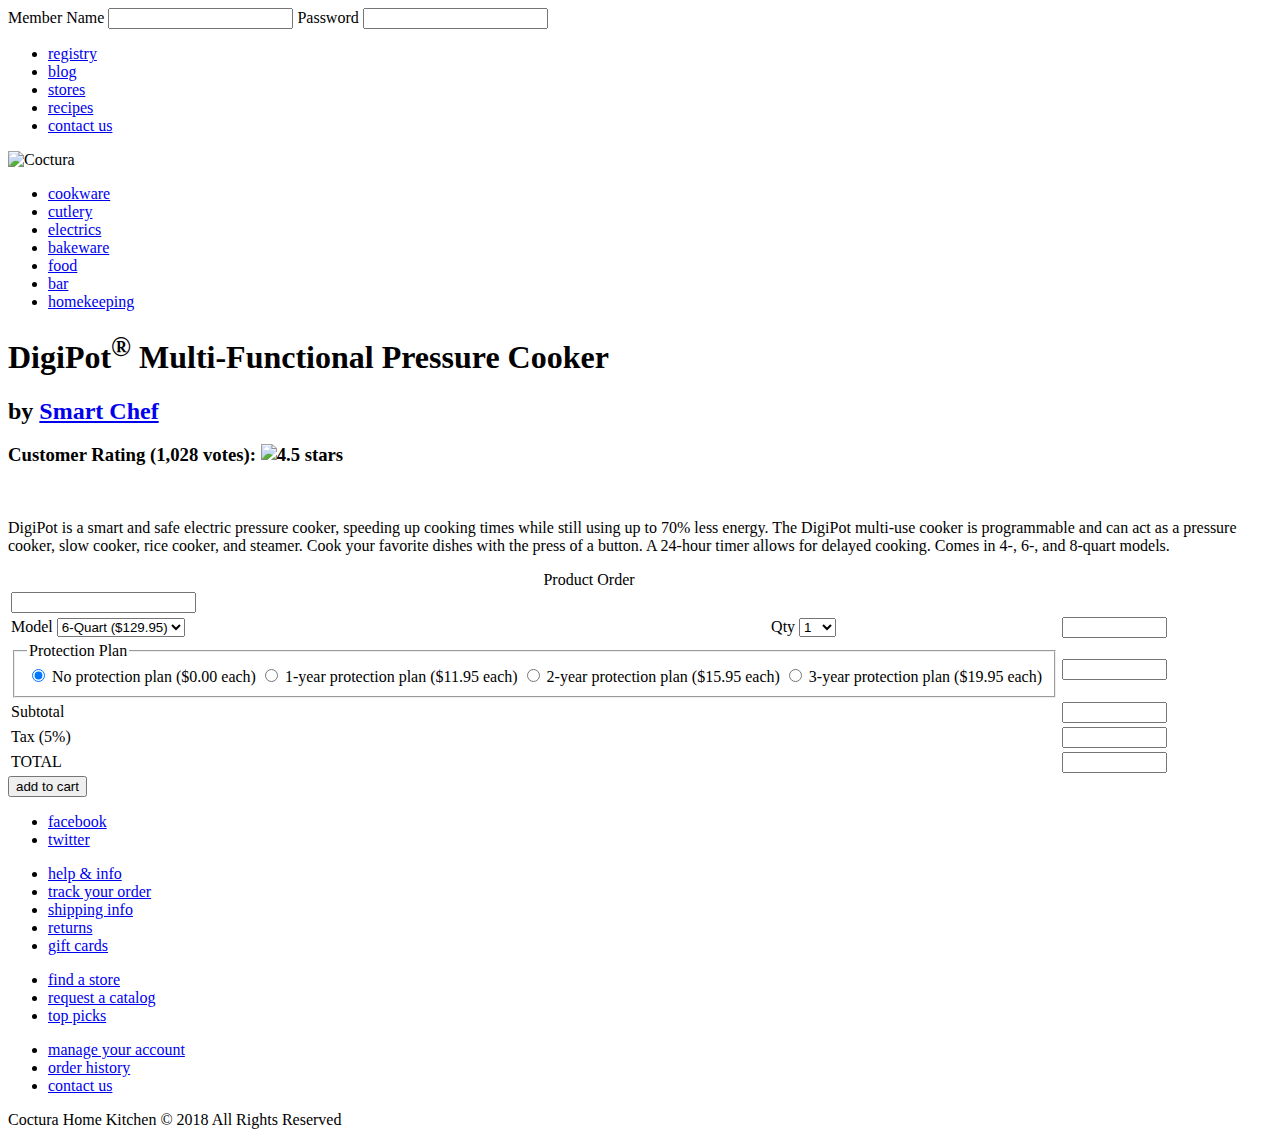
==== index.html @ f90925cf "Update index.html" ====
<!DOCTYPE html>
<html lang="en">
	<head>
		<!--
    New Perspectives on HTML5, CSS3 and JavaScript 6th Edition


   -->

		<title>Coctura Orders</title>
		<meta charset="utf-8" />
		<link href="css/co_base.css" rel="stylesheet" />
		<link href="css/co_layout1.css" rel="stylesheet" />
		<script src="js/co_order.js" async></script>
	</head>

	<body>
		<header>
			<section>
				<form id="memberForm" method="post" action="">
					<label for="username">Member Name</label>
					<input id="username" name="user" type="text" />
					<label for="password">Password</label>
					<input type="password" id="password" name="pwd" />
				</form>
			</section>
			<nav id="toptop">
				<ul>
					<li><a href="#">registry</a></li>
					<li><a href="#">blog</a></li>
					<li><a href="#">stores</a></li>
					<li><a href="#">recipes</a></li>
					<li><a href="#">contact us</a></li>
				</ul>
			</nav>
			<img src="img/co_logo.png" alt="Coctura" />
			<nav id="bottomtop">
				<ul>
					<li><a href="#">cookware</a></li>
					<li><a href="#">cutlery</a></li>
					<li><a href="#">electrics</a></li>
					<li><a href="#">bakeware</a></li>
					<li><a href="#">food</a></li>
					<li><a href="#">bar</a></li>
					<li><a href="#">homekeeping</a></li>
				</ul>
			</nav>
		</header>
		<section id="summary">
			<h1>DigiPot<sup>&reg;</sup> Multi-Functional Pressure Cooker</h1>
			<h2>by <a href="#">Smart Chef</a></h2>
			<h3>
				Customer Rating (1,028 votes):
				<img src="img/co_stars.png" alt="4.5 stars" />
			</h3>
			<img src="img/co_cooker.png" alt="" />
			<p>
				DigiPot is a smart and safe electric pressure cooker, speeding up
				cooking times while still using up to 70% less energy. The DigiPot
				multi-use cooker is programmable and can act as a pressure cooker, slow
				cooker, rice cooker, and steamer. Cook your favorite dishes with the
				press of a button. A 24-hour timer allows for delayed cooking. Comes in
				4-, 6-, and 8-quart models.
			</p>
		</section>

		<section id="orderSection">
			<form id="orderForm" name="orderForm" method="get" action="payment.html">
				<table id="orderTable">
					<caption>
						Product Order
					</caption>
					<tr>
						<td colspan="3">
							<input type="text" id="orderDate" name="orderDate" readonly />
						</td>
					</tr>
					<tr>
						<td>
							<label for="model">Model</label>
							<select name="model" id="model">
								<option value="89.95">4-Quart ($89.95)</option>
								<option value="129.95" selected>6-Quart ($129.95)</option>
								<option value="159.95">8-Quart ($159.95)</option>
							</select>
							<input type="hidden" id="modelName" name="modelName" />
						</td>
						<td class="rightA">
							<label for="qty">Qty</label>
							<select name="qty" id="qty">
								<option value="1" selected>1</option>
								<option value="2">2</option
								><option value="3">3</option>
								<option value="4">4</option
								><option value="5">5</option
								><option value="6">6</option>
								<option value="7">7</option
								><option value="8">8</option
								><option value="9">9</option>
								<option value="10">10</option>
							</select>
						</td>
						<td>
							<input
								type="text"
								name="initialCost"
								id="initialCost"
								size="10"
								readonly
							/>
						</td>
					</tr>
					<tr>
						<td colspan="2">
							<fieldset>
								<legend>Protection Plan</legend>
								<label
									><input
										type="radio"
										id="plan_0"
										name="protection"
										value="0"
										checked
									/>
									No protection plan ($0.00 each)</label
								>
								<label
									><input
										type="radio"
										id="plan_1"
										name="protection"
										value="11.95"
									/>
									1-year protection plan ($11.95 each)</label
								>
								<label
									><input
										type="radio"
										id="plan_2"
										name="protection"
										value="15.95"
									/>
									2-year protection plan ($15.95 each)</label
								>
								<label
									><input
										type="radio"
										id="plan_3"
										name="protection"
										value="19.95"
									/>
									3-year protection plan ($19.95 each)</label
								>
							</fieldset>
							<input type="hidden" id="protectionName" name="protectionName" />
						</td>
						<td>
							<input
								type="text"
								name="protectionCost"
								id="protectionCost"
								size="10"
								readonly
							/>
						</td>
					</tr>
					<tr>
						<td colspan="2" class="rightA">Subtotal</td>
						<td class="outcell">
							<input
								type="text"
								name="subtotal"
								id="subtotal"
								size="10"
								readonly
							/>
						</td>
					</tr>

					<tr>
						<td colspan="2" class="rightA">Tax (5%)</td>
						<td>
							<input
								type="text"
								name="salesTax"
								id="salesTax"
								size="10"
								readonly
							/>
						</td>
					</tr>

					<tr>
						<td colspan="2" class="rightA">TOTAL</td>
						<td>
							<input
								type="text"
								name="totalCost"
								id="totalCost"
								size="10"
								readonly
							/>
						</td>
					</tr>
				</table>

				<input type="submit" id="buttonAdd" value="add to cart" />
			</form>
		</section>
		<footer>
			<nav id="bottom">
				<ul>
					<li>
						<a href="#"
							><img id="fbicon" src="img/co_fbicon.png" alt="" />facebook</a
						>
					</li>
					<li>
						<a href="#"
							><img
								id="twittericon"
								src="img/co_twittericon.png"
								alt=""
							/>twitter</a
						>
					</li>
				</ul>
				<ul>
					<li><a href="#">help &amp; info</a></li>
					<li><a href="#">track your order</a></li>
					<li><a href="#">shipping info</a></li>
					<li><a href="#">returns</a></li>
					<li><a href="#">gift cards</a></li>
				</ul>
				<ul>
					<li><a href="#">find a store</a></li>
					<li><a href="#">request a catalog</a></li>
					<li><a href="#">top picks</a></li>
				</ul>
				<ul>
					<li><a href="#">manage your account</a></li>
					<li><a href="#">order history</a></li>
					<li><a href="#">contact us</a></li>
				</ul>
			</nav>
			<p>Coctura Home Kitchen &copy; 2018 All Rights Reserved</p>
		</footer>
	</body>
</html>
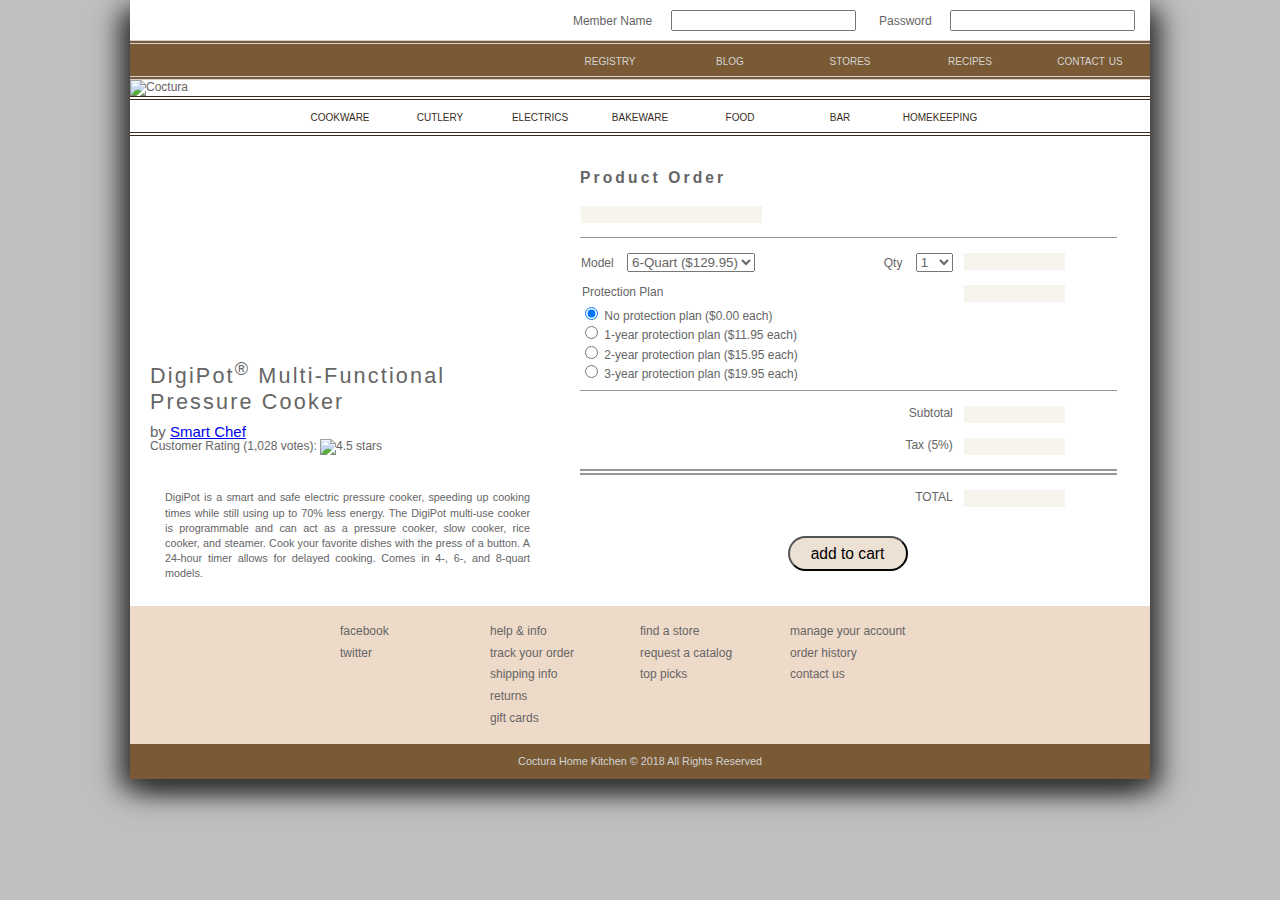
==== commit 2918ed26: "Update index.html" ====
--- a/index.html
+++ b/index.html
@@ -1,19 +1,12 @@
 <!DOCTYPE html>
 <html lang="en">
 	<head>
-		<!--
-    New Perspectives on HTML5, CSS3 and JavaScript 6th Edition
-
-
-   -->
-
 		<title>Coctura Orders</title>
 		<meta charset="utf-8" />
 		<link href="css/co_base.css" rel="stylesheet" />
 		<link href="css/co_layout1.css" rel="stylesheet" />
 		<script src="js/co_order.js" async></script>
 	</head>
-
 	<body>
 		<header>
 			<section>
--- a/css/co_base.css
+++ b/css/co_base.css
@@ -0,0 +1,43 @@
+@charset "utf-8";
+/* Basic styles to be used with all devices and under all conditions */
+
+article, aside, figcaption, figure,
+footer, header, main, nav, section { 
+   display: block;
+}
+
+address, article, aside, blockquote, body, cite, 
+div, dl, dt, dd, em, figcaption, figure, footer, 
+h1, h2, h3, h4, h5, h6, header, html, img, 
+li, main, nav, nav a, ol, p, section, span, ul {
+   margin: 0;
+   padding: 0;
+   border: 0;
+   font-size: 100%;
+   vertical-align: baseline;
+   background: transparent;
+   -webkit-box-sizing: border-box;
+   -moz-box-sizing: border-box;
+   box-sizing: border-box;  
+}
+
+
+/* Set the default page element styles */
+
+body {
+   line-height: 1.2em;
+}
+
+ul, ol {
+   list-style: none;
+}
+
+nav ul {
+   list-style: none;
+   list-style-image: none;
+}
+
+nav a {
+   text-decoration: none;
+}
+
--- a/css/co_layout1.css
+++ b/css/co_layout1.css
@@ -0,0 +1,315 @@
+@charset "utf-8";
+
+/* HTML and Body Styles */
+
+html {
+   background: rgb(191, 191, 191);
+   font-family: Verdana, Geneva, sans-serif;
+   font-size: 12px;
+   color: rgb(101, 101, 101);
+}
+
+body {
+   display: -webkit-flex;
+   display: flex;
+   -webkit-flex-flow: row wrap;
+   flex-flow: row wrap;  
+   -webkit-align-items: flex-end;
+   align-items: flex-end; 
+   background: white;
+   max-width: 1020px;
+   min-width: 420px;
+   margin: 0px auto;
+   box-shadow: rgb(51, 51, 51) 10px 10px 25px,  rgb(51, 51, 51) -10px 10px 25px;
+}
+
+p {
+   font-size: 1.2em;
+   line-height: 1.4em;
+   margin: 15px;
+}
+
+
+/* Header Styles */
+
+body > header {
+   width: 100%;
+}
+
+body > header > section {
+   height: 40px;
+   text-align: right;
+   padding-top: 10px;   
+}
+body > header > section  label {
+   display: inline-block;
+   margin-right: 15px;
+}
+
+body > header > img {
+   display: block;
+   width: 100%;
+}
+
+/* User Form Styles */
+
+input#username {
+   display: inline-block;
+   margin-right: 20px;
+}
+
+input#password {
+   display: inline-block;
+   margin-right: 15px;
+}
+
+
+
+/* Top Navigation Styles */
+
+nav#toptop ul {
+   display: -webkit-flex;
+   display: flex;
+   -webkit-flex-flow: row nowrap;
+   flex-flow: row nowrap;
+   -webkit-justify-content: flex-end;
+   justify-content: flex-end;
+   -webkit-align-items: center;
+   align-items: center;
+   height: 40px;
+   border-top: 4px double rgb(211, 211, 211);
+   border-bottom: 4px double rgb(211, 211, 211);
+   background-color: rgb(122, 90, 53);
+}
+   
+nav#toptop ul li {
+   -webkit-flex: 0 1 100px;
+   flex: 0 1 100px;   
+   margin: 10px;
+}
+
+nav#toptop ul li a {
+   color: rgb(211, 211, 211);
+   display: block;
+   font-size: 1.2em;
+   text-align: center;
+   padding: 50% 0%;
+   font-variant: small-caps;
+}
+
+nav#toptop ul li a:hover, nav#toptop ul li a:active {
+   color: rgb(211, 211, 211);
+}
+
+nav#bottomtop ul {
+   display: -webkit-flex;
+   display: flex;
+   -webkit-flex-flow: row nowrap;
+   flex-flow: row nowrap;
+   -webkit-justify-content: center;
+   justify-content: center;
+   -webkit-align-items: center;
+   align-items: center;
+   height: 40px;
+   border-top: 4px double rgb(57, 44, 28);
+   border-bottom: 4px double rgb(57, 44, 28);
+}
+   
+nav#bottomtop ul li {
+   -webkit-flex: 0 1 80px;
+   flex: 0 1 80px;   
+   margin: 10px;
+}
+
+nav#bottomtop ul li a {
+   color: rgb(57, 44, 28);
+   display: block;
+   font-size: 1.2em;
+   text-align: center;
+   padding: 50% 0%;
+   font-variant: small-caps;
+}
+
+
+
+/* Section Styles */
+
+section#summary {
+   -webkit-flex: 1 1 50px;
+   flex: 1 1 50px;
+   padding: 20px 0px 10px 20px;
+}
+
+section#summary h1 {
+   font-size: 1.8em;
+   letter-spacing: 0.1em;
+   line-height: 1.2em;
+   font-weight: normal;
+   margin-bottom: 10px;
+}
+
+section#summary h2 {
+   font-size: 1.25em;
+   font-weight: normal;
+}
+
+section#summary h3 {
+   font-size: 1em;
+   font-weight: normal; 
+   margin-bottom: 20px;  
+}
+
+section#summary > img {
+   display: block;
+   width: 50%;
+   margin: 0px auto;
+}
+
+section#summary p {
+   font-size: 0.9em;
+   text-align: justify;
+}
+
+section#orderSection {
+   -webkit-flex: 1 1 200px;
+   flex: 1 1 200px;
+   margin: 20px;
+}
+   
+/* Order Table Styles */
+
+table#orderTable {
+   margin: 15px;
+   width: 95%;
+   border-collapse: collapse;
+}
+
+form#orderForm fieldset {
+   border: none;
+   margin-left: -10px;
+}
+
+form#orderForm input[type="text"] {
+   background-color: rgba(240, 233, 222, 0.5);
+}
+
+table#orderTable caption {
+   font-size: 1.3em;
+   font-weight: bold;
+   letter-spacing: 0.2em;
+   text-align: left;
+   caption-side: top;
+   margin-bottom: 20px;
+}
+
+
+table#orderTable td {
+   height: 30px;
+   vertical-align: top;
+}
+
+form#orderForm input#orderDate {
+   text-align: left;
+}
+
+form#orderForm input[type="text"] {
+   color: rgb(101, 101, 101);
+}
+
+form#orderForm select {
+   display: inline-block;
+   margin-left: 10px;
+   color: rgb(101, 101, 101);
+}
+
+table#orderTable tr:first-of-type {
+   border-bottom: 1px solid rgb(151, 151, 151);
+}
+
+table#orderTable tr td:last-of-type input {
+   text-align: right;
+   border: none;
+}
+
+table#orderTable tr:nth-of-type(3) {
+   border-bottom: 1px solid rgb(151, 151, 151);
+}
+
+table#orderTable tr:nth-of-type(2) td, table#orderTable tr:nth-of-type(4) td {
+   padding-top: 15px;
+}
+
+table#orderTable tr:nth-of-type(5) td {
+   border-bottom: 6px double rgb(151, 151, 151);
+}
+
+table#orderTable tr:last-of-type td {
+   padding-top: 15px;
+}
+
+table#orderTable td.rightA {
+   text-align: right;
+   padding-right: 10px;
+}
+
+form#orderForm fieldset label {
+   display: block;
+}
+
+form#orderForm input#buttonAdd {
+   display: block;
+   width: 120px;
+   height: 35px;
+   margin: 15px auto;
+   background-color: rgba(232, 218, 201, 0.8);
+   font-size: 1.3em;
+   border-radius: 20px;
+}
+/* Footer Styles */
+
+footer {
+   width: 100%;
+}
+
+footer p {
+   color: rgb(211, 211, 211);
+   font-size: 0.9em;
+   text-align: center;
+   background-color: rgb(122, 90, 53);
+   margin: 0px;
+   padding: 10px 0px;
+}
+
+
+/* Bottom Navigation List Styles */
+
+nav#bottom {
+   background-color: rgb(238, 218, 201);
+   padding: 15px;
+}
+
+nav#bottom ul li {
+   font-size: 1em;
+   line-height: 1.8em;
+}
+
+nav#bottom ul a {
+   color: rgb(101, 101, 101);
+}
+
+
+
+/* Bottom Navigation Styles */
+
+nav#bottom {
+   display: -webkit-flex;
+   display: flex;
+   -webkit-flex-flow: row nowrap;
+   flex-flow: row nowrap;
+   -webkit-justify-content: center;
+   justify-content: center;
+}
+
+nav#bottom ul {
+   flex: 0 1 150px;
+}
